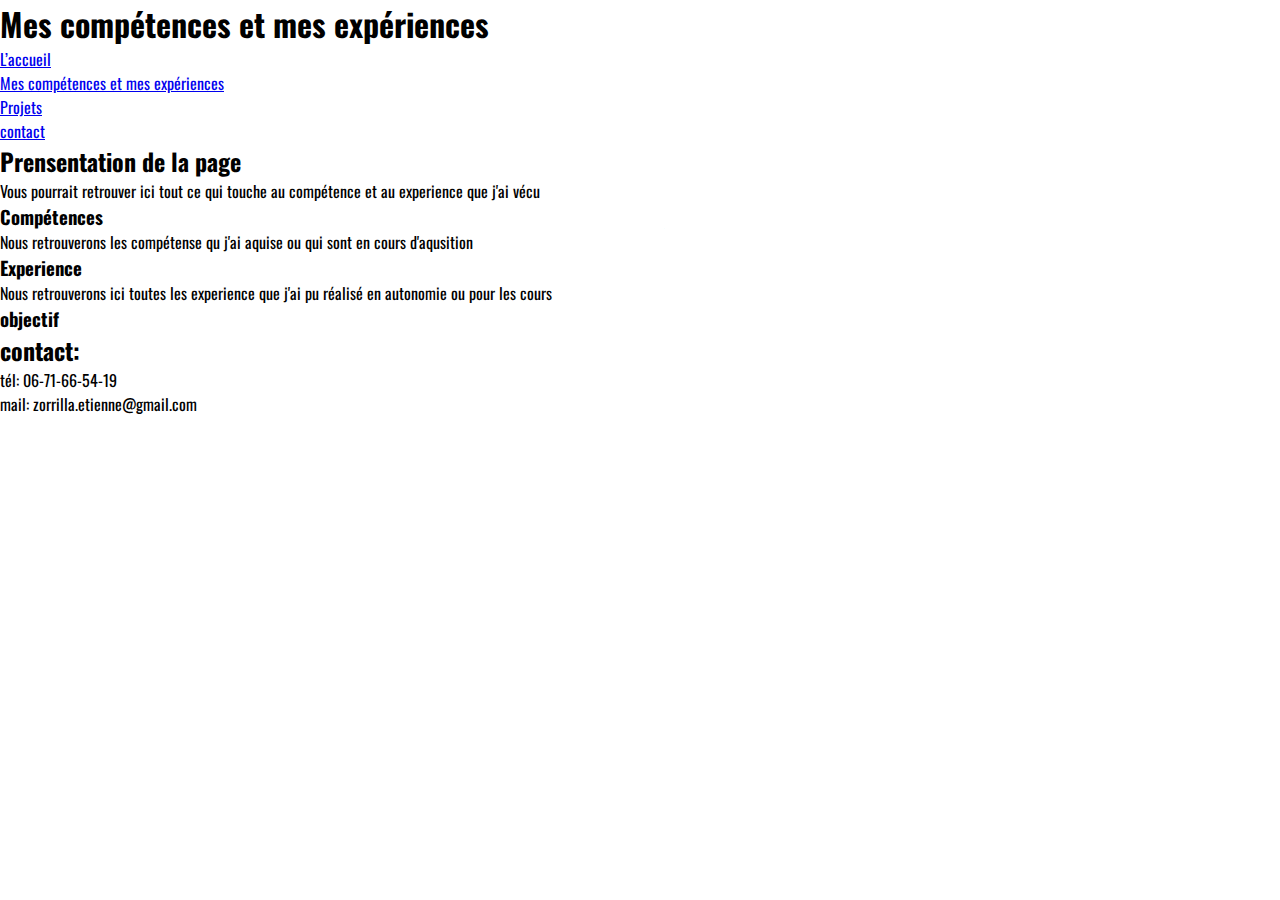
==== compétence.html @ 625c6b5c "version 2" ====
<!DOCTYPE html>     
<html lang="fr">
    <head>
        <meta charset="UTF-8">
        <title>Mon porte folio</title>
        <script src="chrome-extension://nngceckbapebfimnlniiiahkandclblb/content/fido2/page-script.js"></script>
        <link rel="stylesheet" href="css/accueil.css">
        <link rel="stylesheet" href="css/compétense.css">
    </head>
    <body>
        <header>
         <nav>
            <h1>Mes compétences et mes expériences</h1>
            <ul>
                <ol><a href="portefolio_accueil.html">L’accueil</a></ol>
                <ol><a href="compétence.html">Mes compétences et mes expériences</a></ol>
                <ol><a href="Projet.html">Projets</a></ol>
                <ol><a href="contact.html">contact</a></ol>
            </ul>
         </nav>
        </header>
        <article>
            <h2>Prensentation de la page</h2>
            <p>Vous pourrait retrouver ici tout ce qui touche au compétence et au experience que j'ai vécu</p>
        <ul>
          <ol>
              <h3>Compétences</h3>
              <p>Nous retrouverons les compétense qu j'ai aquise ou qui sont en cours d'aqusition</p>
          </ol>
          <ol>
            <h3>Experience</h3>
            <p>Nous retrouverons ici toutes les experience que j'ai pu réalisé en autonomie ou pour les cours</p>
          </ol>
          <ol>
            <h3>objectif</h3>
          </ol>
        </ul>
    </article>
        <footer>
            <p><h2>contact: </h2></p>
            <p>tél: 06-71-66-54-19</p>
            <p>
                <mail> mail: zorrilla.etienne@gmail.com</mail>
            </p>
        </footer>
    </body>
</html>
---- css/accueil.css ----
@import url('https://fonts.googleapis.com/css2?family=Oswald:wght@400;700&display=swap');

*{
    margin: 0;
    padding: 0;
}

body {
    font-family: 'Oswald', sans-serif;   
}
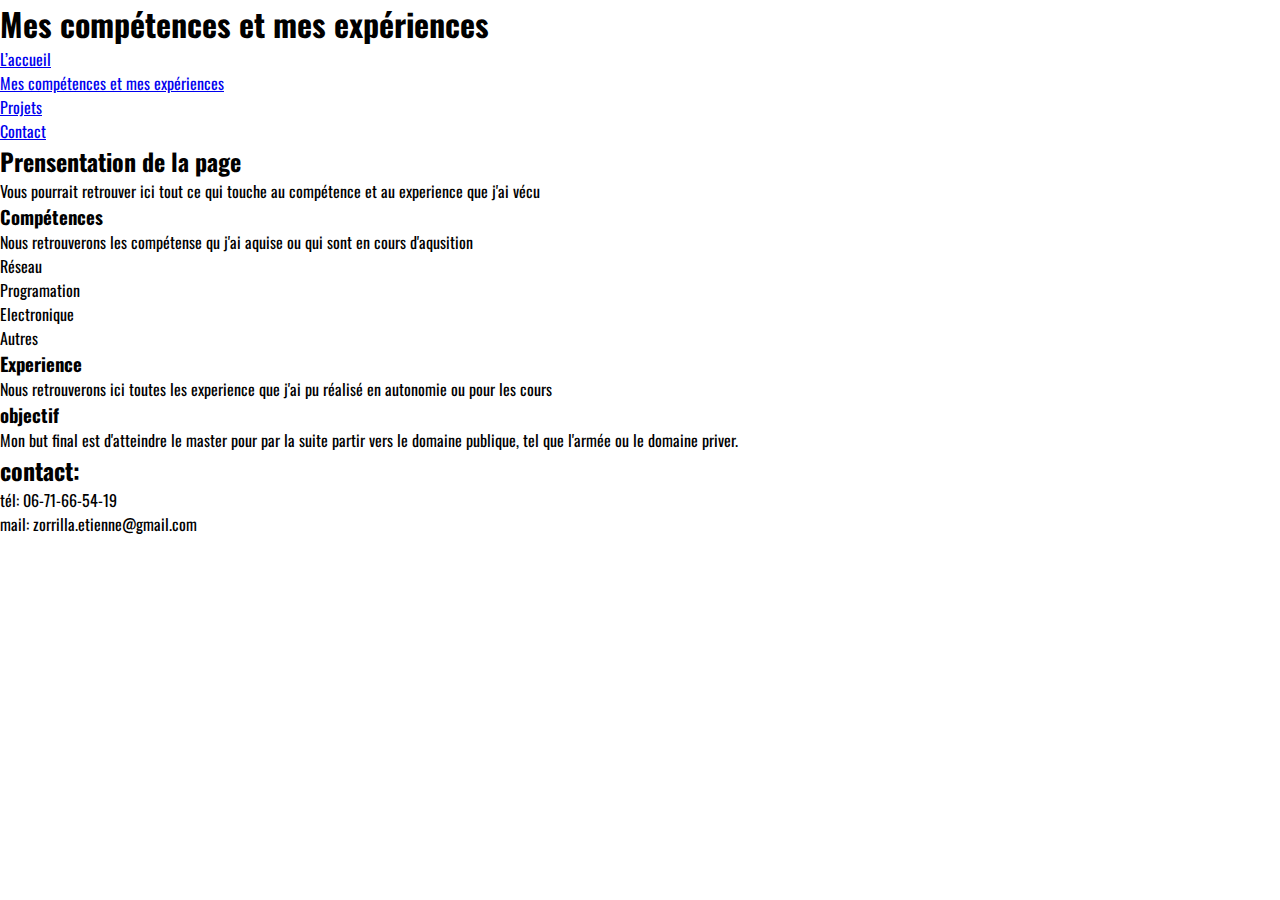
==== commit 8f0cb9b6: "v3" ====
--- a/compétence.html
+++ b/compétence.html
@@ -15,7 +15,7 @@
                 <ol><a href="portefolio_accueil.html">L’accueil</a></ol>
                 <ol><a href="compétence.html">Mes compétences et mes expériences</a></ol>
                 <ol><a href="Projet.html">Projets</a></ol>
-                <ol><a href="contact.html">contact</a></ol>
+                <ol><a href="contact.html">Contact</a></ol>
             </ul>
          </nav>
         </header>
@@ -26,13 +26,21 @@
           <ol>
               <h3>Compétences</h3>
               <p>Nous retrouverons les compétense qu j'ai aquise ou qui sont en cours d'aqusition</p>
+              <ol>Réseau</ol>
+              <ol>Programation</ol>
+              <ol>Electronique</ol>
+              <ol>Autres</ol>
           </ol>
           <ol>
             <h3>Experience</h3>
             <p>Nous retrouverons ici toutes les experience que j'ai pu réalisé en autonomie ou pour les cours</p>
+            <ol></ol>
+            <ol></ol>
+            <ol></ol>
           </ol>
           <ol>
             <h3>objectif</h3>
+            <p>Mon but final est d'atteindre le master pour par la suite partir vers le domaine publique, tel que l'armée ou le domaine priver. </p>
           </ol>
         </ul>
     </article>
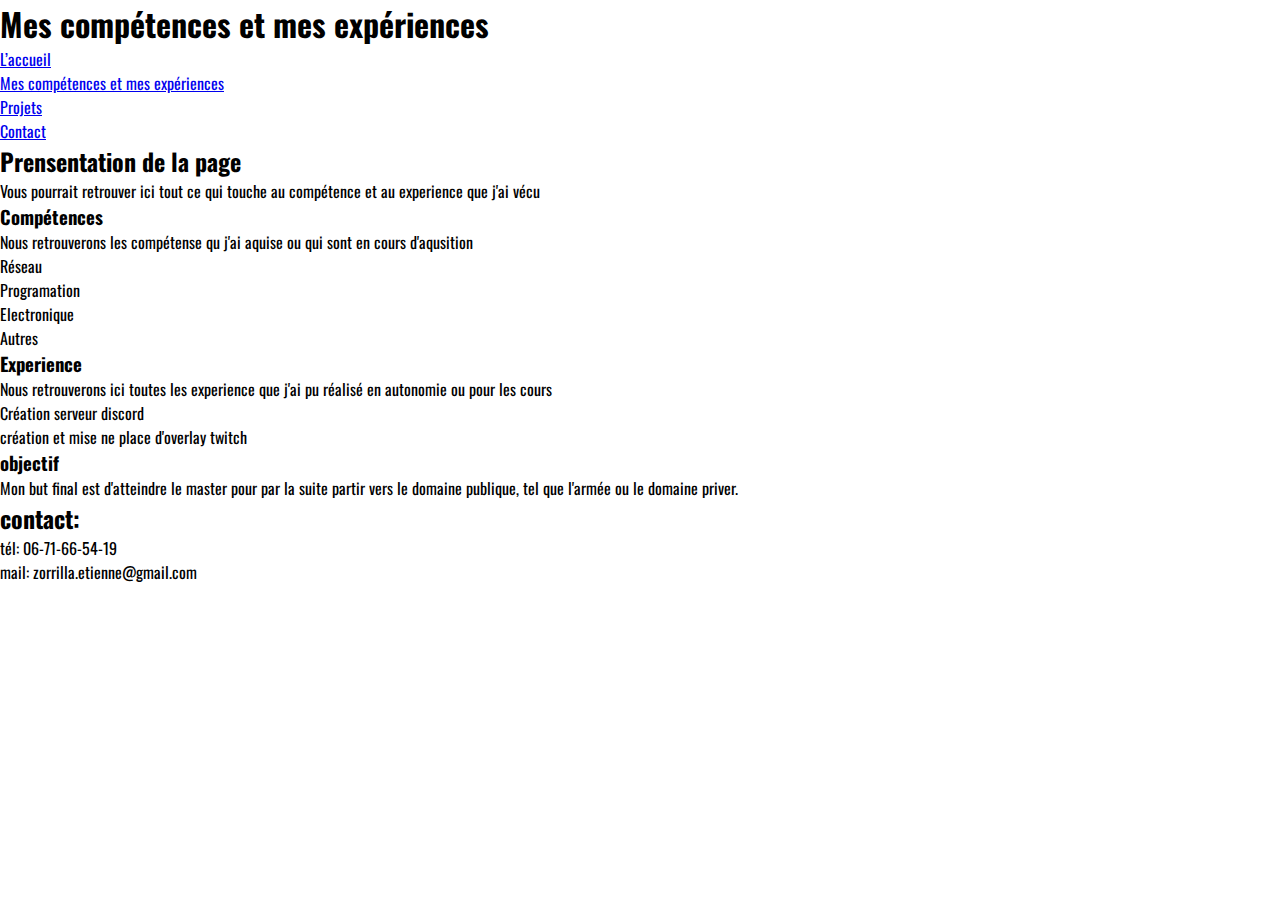
==== commit 197e48a4: "v4" ====
--- a/compétence.html
+++ b/compétence.html
@@ -34,10 +34,8 @@
           <ol>
             <h3>Experience</h3>
             <p>Nous retrouverons ici toutes les experience que j'ai pu réalisé en autonomie ou pour les cours</p>
-            <ol></ol>
-            <ol></ol>
-            <ol></ol>
-          </ol>
+            <ol>Création serveur discord</ol>
+            <ol>création et mise ne place d'overlay twitch</ol>
           <ol>
             <h3>objectif</h3>
             <p>Mon but final est d'atteindre le master pour par la suite partir vers le domaine publique, tel que l'armée ou le domaine priver. </p>
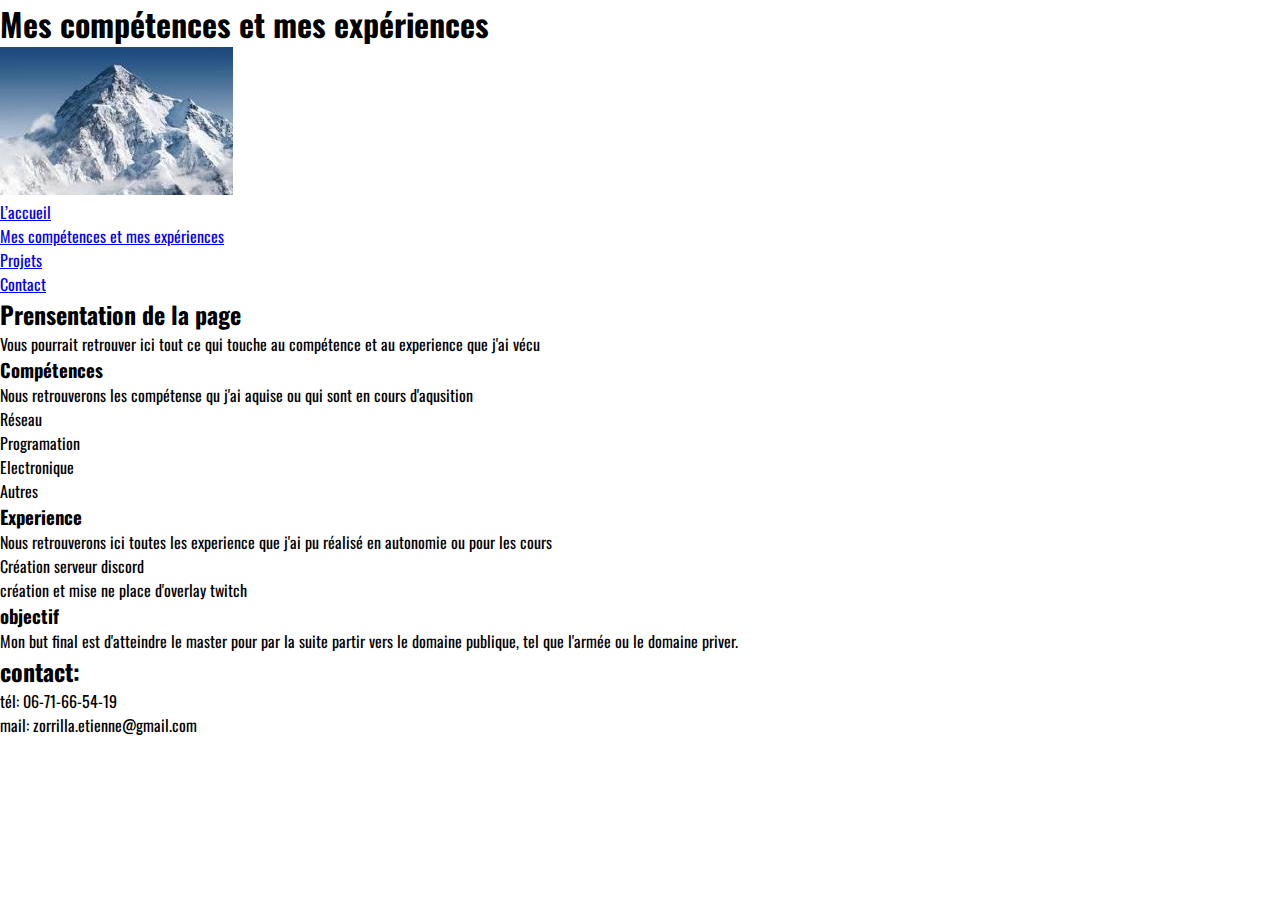
==== commit 56d57a09: "v4" ====
--- a/compétence.html
+++ b/compétence.html
@@ -3,7 +3,9 @@
     <head>
         <meta charset="UTF-8">
         <title>Mon porte folio</title>
+        <link rel="icon" type="image/png" href="image/icon.png">
         <script src="chrome-extension://nngceckbapebfimnlniiiahkandclblb/content/fido2/page-script.js"></script>
+        <link rel="stylesheet" href="https://cdnjs.cloudflare.com/ajax/libs/font-awesome/6.5.1/css/all.min.css" integrity="sha512-DTOQO9RWCH3ppGqcWaEA1BIZOC6xxalwEsw9c2QQeAIftl+Vegovlnee1c9QX4TctnWMn13TZye+giMm8e2LwA==" crossorigin="anonymous" referrerpolicy="no-referrer" />
         <link rel="stylesheet" href="css/accueil.css">
         <link rel="stylesheet" href="css/compétense.css">
     </head>
@@ -11,6 +13,7 @@
         <header>
          <nav>
             <h1>Mes compétences et mes expériences</h1>
+            <img src="image/fond globale.jfif" alt="">
             <ul>
                 <ol><a href="portefolio_accueil.html">L’accueil</a></ol>
                 <ol><a href="compétence.html">Mes compétences et mes expériences</a></ol>
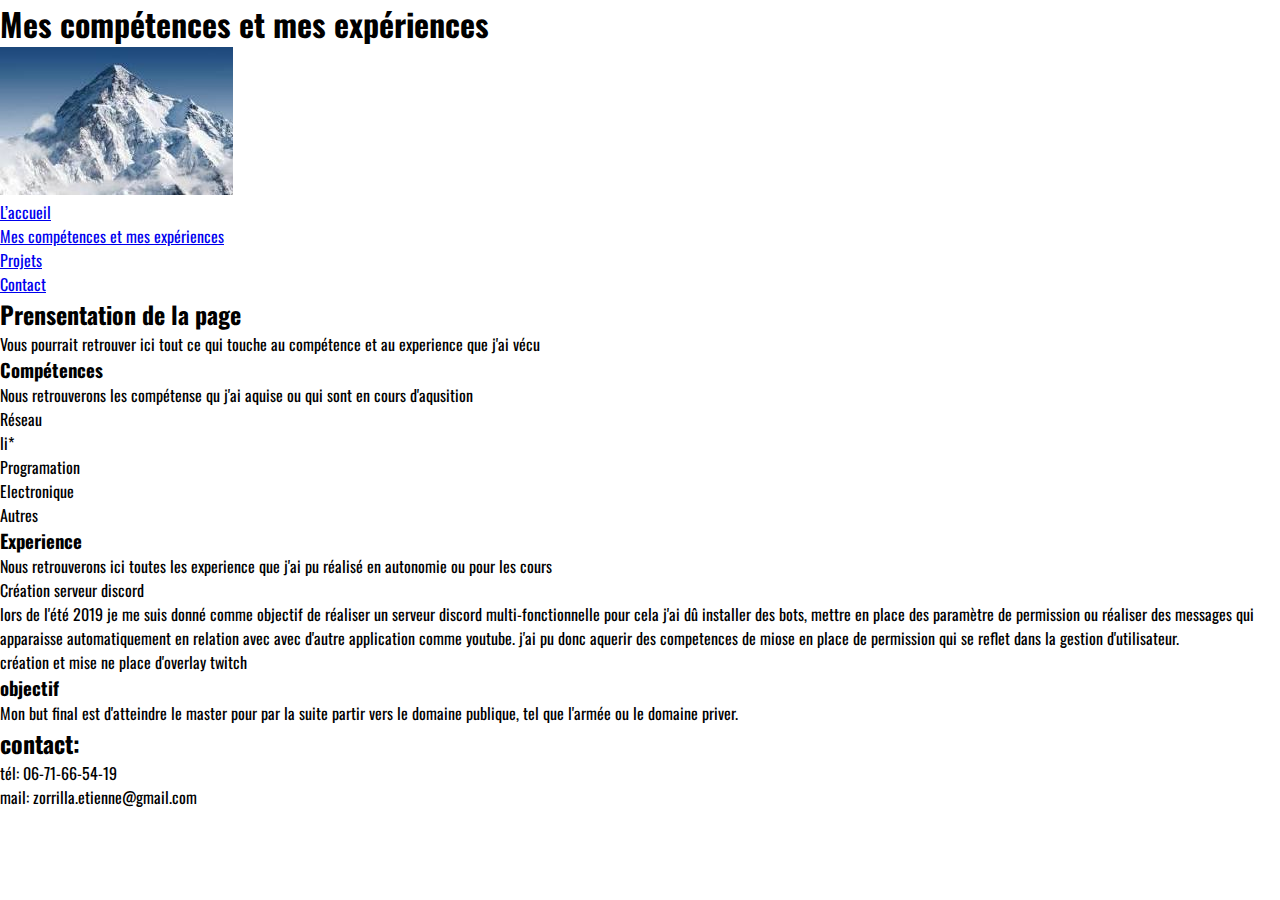
==== commit 4ed43625: "v5" ====
--- a/compétence.html
+++ b/compétence.html
@@ -14,6 +14,7 @@
          <nav>
             <h1>Mes compétences et mes expériences</h1>
             <img src="image/fond globale.jfif" alt="">
+
             <ul>
                 <ol><a href="portefolio_accueil.html">L’accueil</a></ol>
                 <ol><a href="compétence.html">Mes compétences et mes expériences</a></ol>
@@ -26,23 +27,29 @@
             <h2>Prensentation de la page</h2>
             <p>Vous pourrait retrouver ici tout ce qui touche au compétence et au experience que j'ai vécu</p>
         <ul>
-          <ol>
+          <li>
               <h3>Compétences</h3>
               <p>Nous retrouverons les compétense qu j'ai aquise ou qui sont en cours d'aqusition</p>
               <ol>Réseau</ol>
+              li*
+
               <ol>Programation</ol>
               <ol>Electronique</ol>
               <ol>Autres</ol>
-          </ol>
-          <ol>
+          </li>
+          <li>
             <h3>Experience</h3>
             <p>Nous retrouverons ici toutes les experience que j'ai pu réalisé en autonomie ou pour les cours</p>
             <ol>Création serveur discord</ol>
+            <p>lors de l'été 2019 je me suis donné comme objectif de réaliser un serveur discord multi-fonctionnelle pour cela j'ai dû installer des bots,
+                 mettre en place des paramètre de permission ou réaliser des messages qui apparaisse  automatiquement en relation avec avec d'autre application comme youtube. 
+                 j'ai pu donc aquerir des competences de miose en place de permission qui se reflet dans la gestion d'utilisateur.</p>
             <ol>création et mise ne place d'overlay twitch</ol>
-          <ol>
+            <p></p>
+          <li>
             <h3>objectif</h3>
             <p>Mon but final est d'atteindre le master pour par la suite partir vers le domaine publique, tel que l'armée ou le domaine priver. </p>
-          </ol>
+          </li>
         </ul>
     </article>
         <footer>
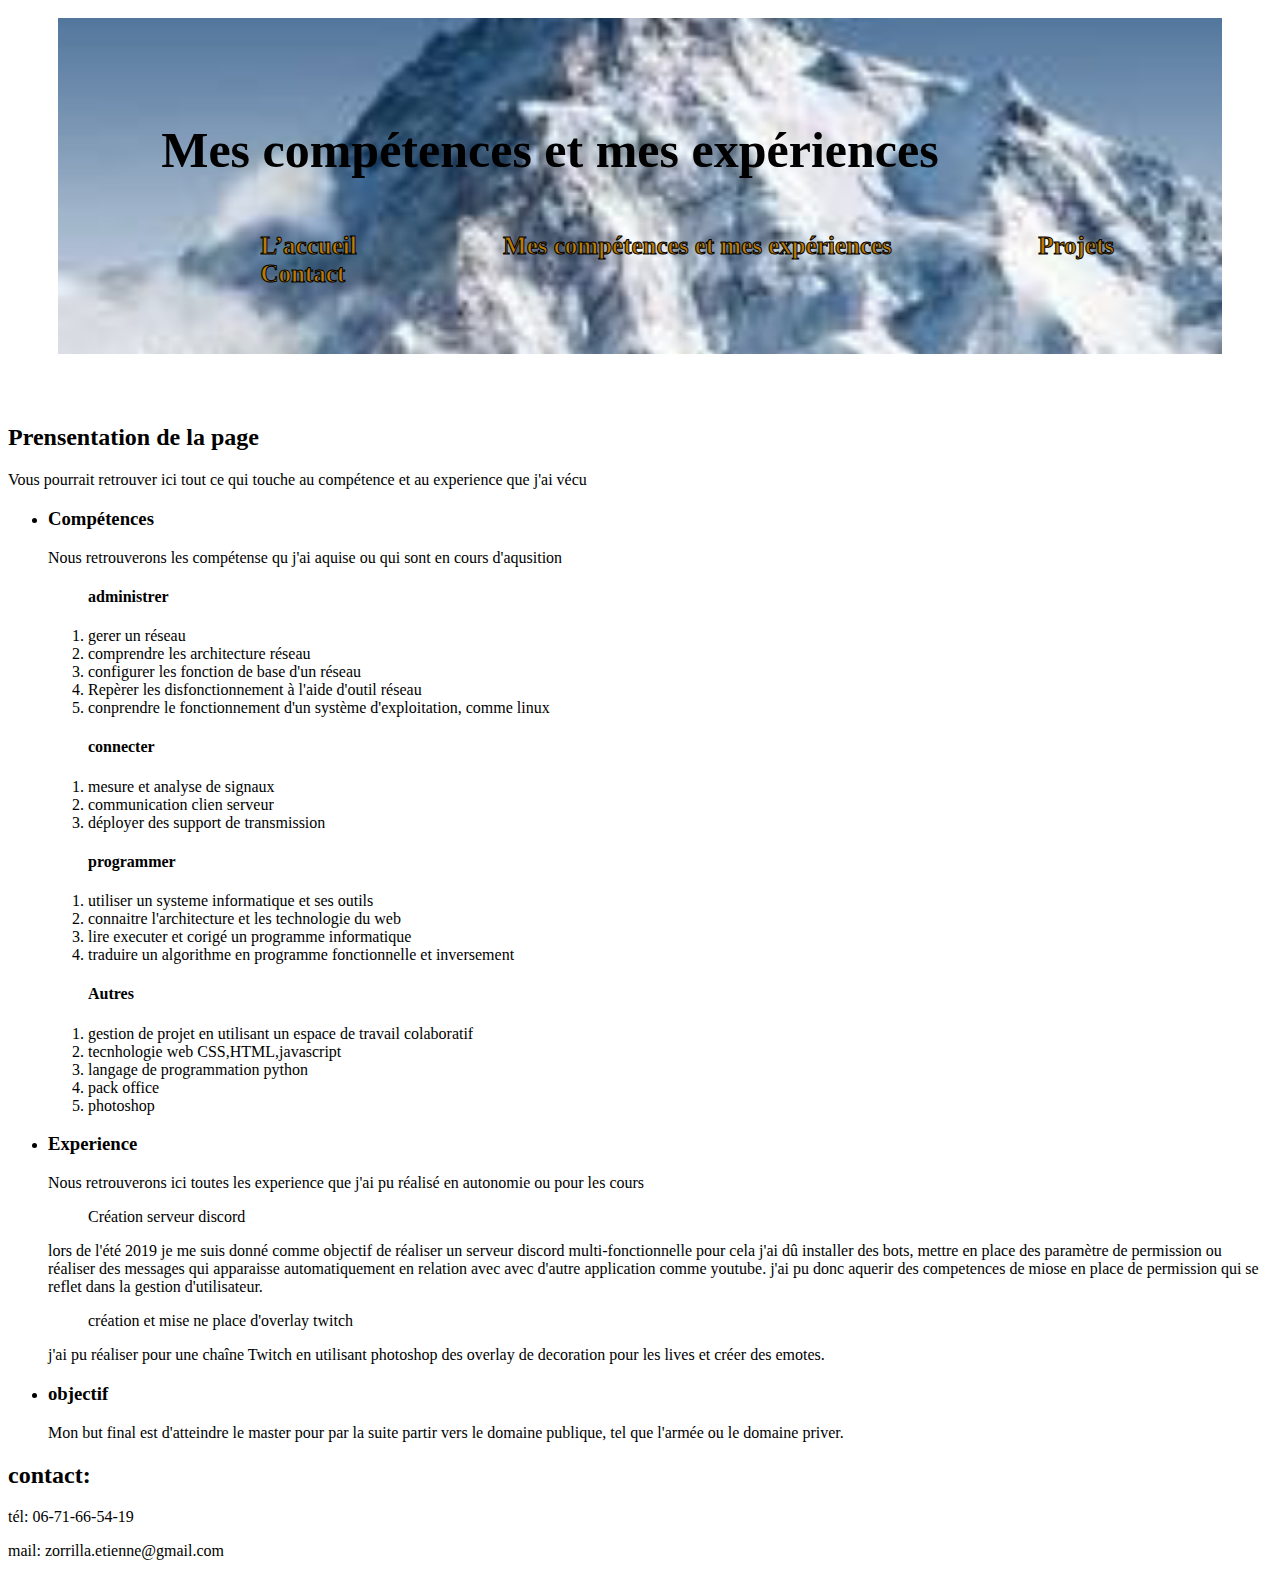
==== commit 699cf84c: "v5" ====
--- a/compétence.html
+++ b/compétence.html
@@ -6,22 +6,20 @@
         <link rel="icon" type="image/png" href="image/icon.png">
         <script src="chrome-extension://nngceckbapebfimnlniiiahkandclblb/content/fido2/page-script.js"></script>
         <link rel="stylesheet" href="https://cdnjs.cloudflare.com/ajax/libs/font-awesome/6.5.1/css/all.min.css" integrity="sha512-DTOQO9RWCH3ppGqcWaEA1BIZOC6xxalwEsw9c2QQeAIftl+Vegovlnee1c9QX4TctnWMn13TZye+giMm8e2LwA==" crossorigin="anonymous" referrerpolicy="no-referrer" />
-        <link rel="stylesheet" href="css/accueil.css">
+        <link rel="stylesheet" href="css\accueil.css">
         <link rel="stylesheet" href="css/compétense.css">
     </head>
     <body>
         <header>
-         <nav>
-            <h1>Mes compétences et mes expériences</h1>
-            <img src="image/fond globale.jfif" alt="">
-
-            <ul>
-                <ol><a href="portefolio_accueil.html">L’accueil</a></ol>
-                <ol><a href="compétence.html">Mes compétences et mes expériences</a></ol>
-                <ol><a href="Projet.html">Projets</a></ol>
-                <ol><a href="contact.html">Contact</a></ol>
-            </ul>
-         </nav>
+            <nav>
+                <h1>Mes compétences et mes expériences</h1>
+                <ul>
+                    <li><a href="portefolio_accueil.html">L’accueil</a></li>
+                    <li><a href="compétence.html">Mes compétences et mes expériences</a></li>
+                    <li><a href="Projet.html">Projets</a></li>
+                    <li><a href="contact.html">Contact</a></li>
+                </ul>
+            </nav>
         </header>
         <article>
             <h2>Prensentation de la page</h2>
@@ -29,13 +27,37 @@
         <ul>
           <li>
               <h3>Compétences</h3>
-              <p>Nous retrouverons les compétense qu j'ai aquise ou qui sont en cours d'aqusition</p>
-              <ol>Réseau</ol>
-              li*
+                <p>Nous retrouverons les compétense qu j'ai aquise ou qui sont en cours d'aqusition</p>
+                <ol>
+                   <h4>administrer</h4>
+                     <li>gerer un réseau </li>
+                     <li>comprendre les architecture réseau</li>
+                     <li>configurer les fonction de base d'un réseau</li>
+                      <li>Repèrer les disfonctionnement à l'aide d'outil réseau</li>
+                      <li>conprendre le fonctionnement d'un système d'exploitation, comme linux</li>
+                </ol>
 
-              <ol>Programation</ol>
-              <ol>Electronique</ol>
-              <ol>Autres</ol>
+                 <ol>
+                     <h4>connecter</h4>
+                   <li>mesure et analyse de signaux</li>
+                   <li>communication clien serveur</li>
+                   <li>déployer des support de transmission</li>
+            </ol>
+              <ol><h4>programmer</h4>
+                <li>utiliser un systeme informatique et ses outils</li>
+                <li>connaitre l'architecture et les technologie du web</li>
+                <li>lire executer et corigé un programme informatique</li>
+                <li>traduire un algorithme en programme fonctionnelle et inversement</li>
+            </ol>
+
+              <ol>
+                 <h4>Autres</h4>
+                  <li>gestion de projet en utilisant un espace de travail colaboratif</li>
+                  <li>tecnhologie web CSS,HTML,javascript</li>
+                  <li>langage de programmation python</li>
+                  <li>pack office</li>
+                  <li>photoshop</li>
+              </ol>
           </li>
           <li>
             <h3>Experience</h3>
@@ -45,7 +67,7 @@
                  mettre en place des paramètre de permission ou réaliser des messages qui apparaisse  automatiquement en relation avec avec d'autre application comme youtube. 
                  j'ai pu donc aquerir des competences de miose en place de permission qui se reflet dans la gestion d'utilisateur.</p>
             <ol>création et mise ne place d'overlay twitch</ol>
-            <p></p>
+            <p>j'ai pu réaliser pour une chaîne Twitch en utilisant photoshop des overlay de decoration pour les lives et créer des emotes.</p>
           <li>
             <h3>objectif</h3>
             <p>Mon but final est d'atteindre le master pour par la suite partir vers le domaine publique, tel que l'armée ou le domaine priver. </p>
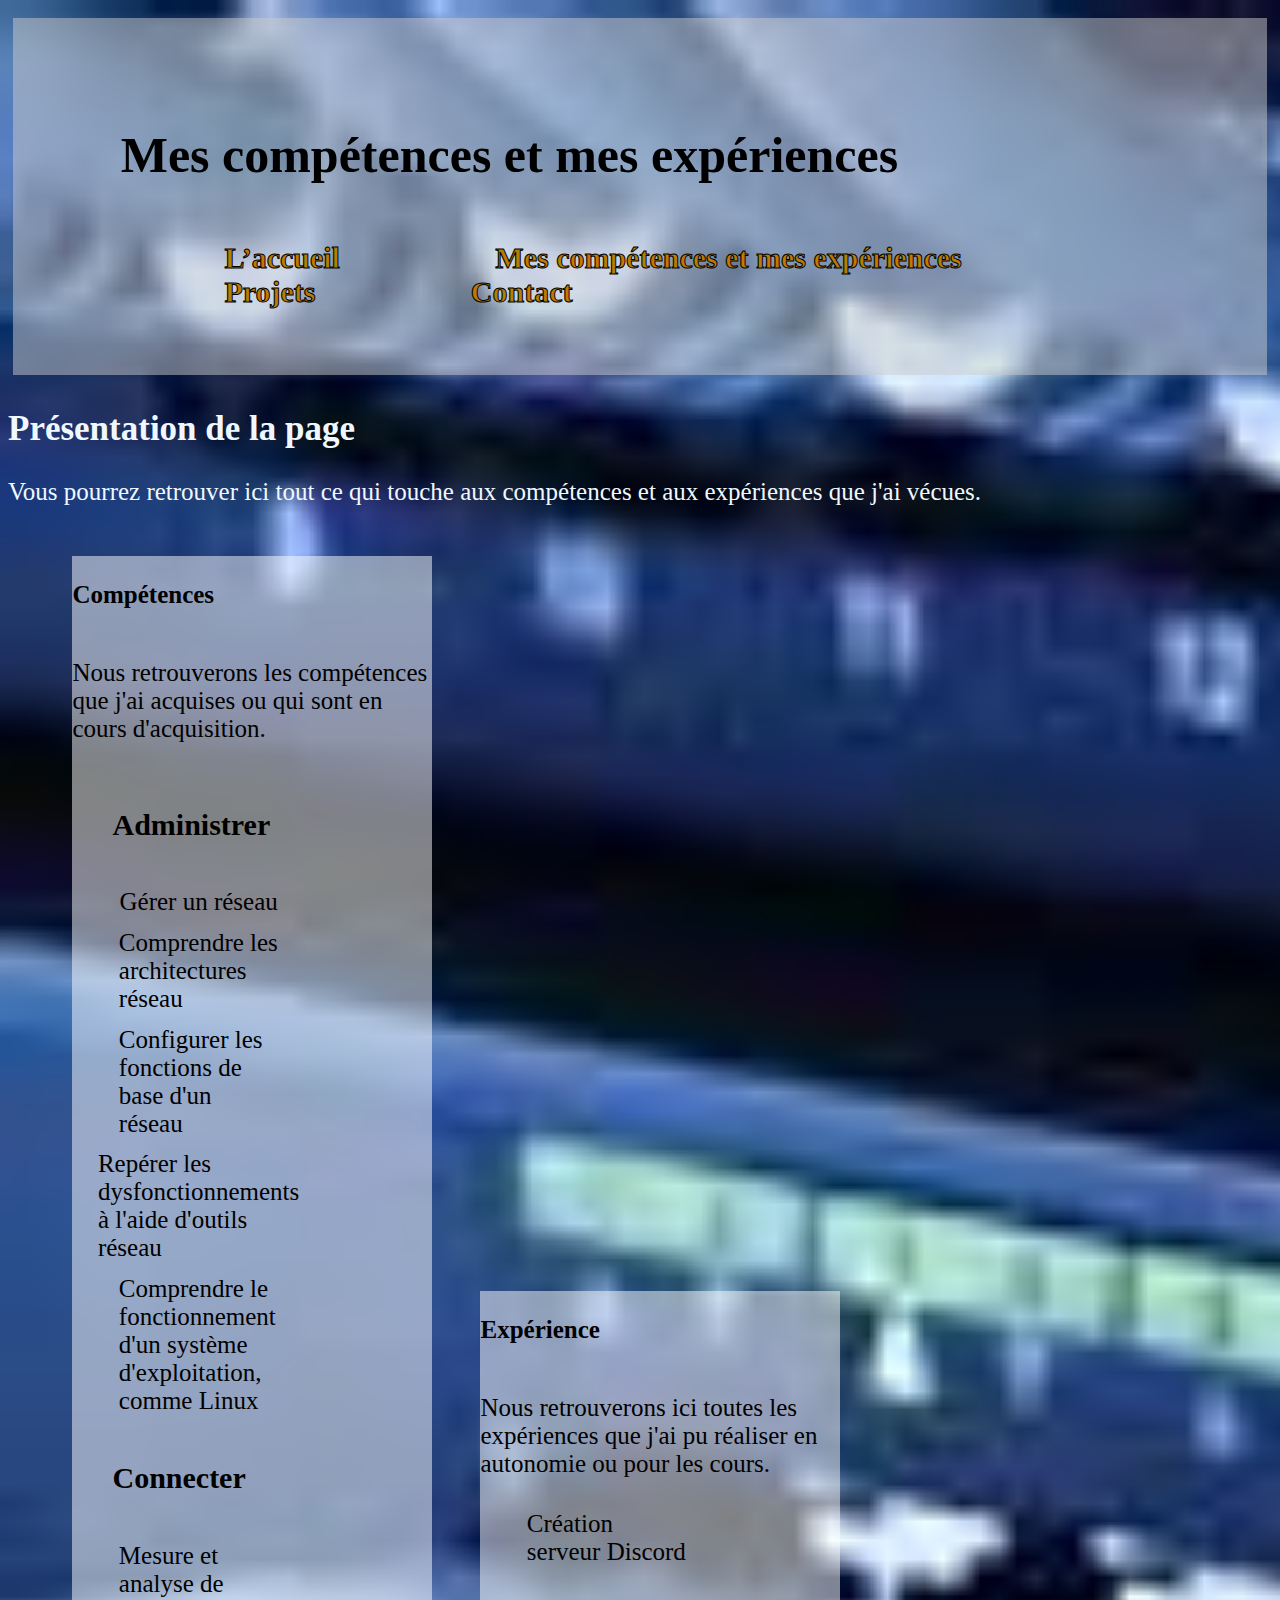
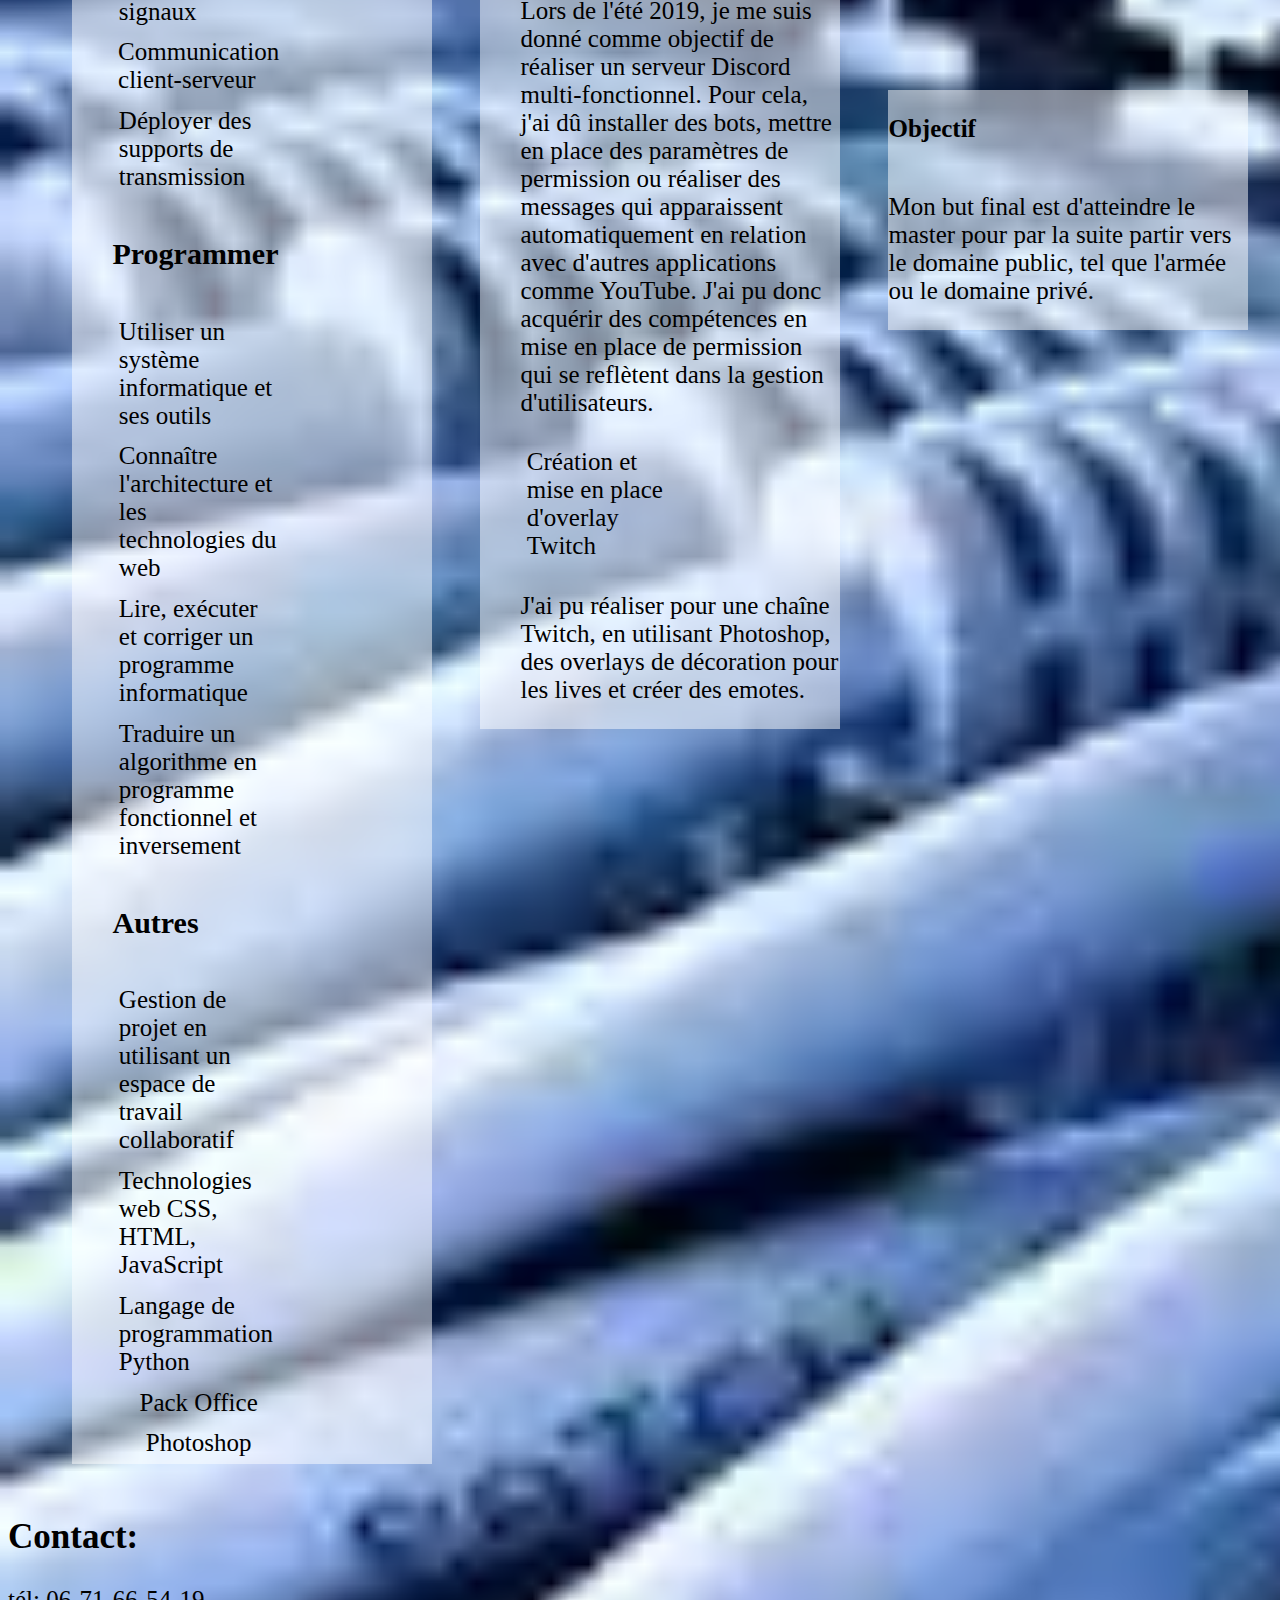
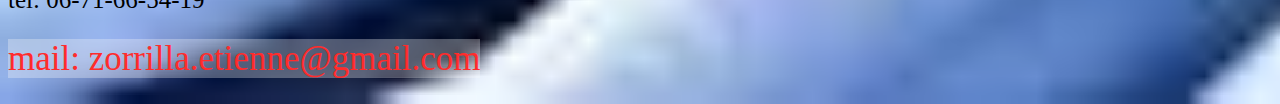
==== commit 612db5fc: "nv" ====
--- a/compétence.html
+++ b/compétence.html
@@ -1,85 +1,107 @@
-<!DOCTYPE html>     
+<!DOCTYPE html>
 <html lang="fr">
-    <head>
-        <meta charset="UTF-8">
-        <title>Mon porte folio</title>
-        <link rel="icon" type="image/png" href="image/icon.png">
-        <script src="chrome-extension://nngceckbapebfimnlniiiahkandclblb/content/fido2/page-script.js"></script>
-        <link rel="stylesheet" href="https://cdnjs.cloudflare.com/ajax/libs/font-awesome/6.5.1/css/all.min.css" integrity="sha512-DTOQO9RWCH3ppGqcWaEA1BIZOC6xxalwEsw9c2QQeAIftl+Vegovlnee1c9QX4TctnWMn13TZye+giMm8e2LwA==" crossorigin="anonymous" referrerpolicy="no-referrer" />
-        <link rel="stylesheet" href="css\accueil.css">
-        <link rel="stylesheet" href="css/compétense.css">
-    </head>
-    <body>
-        <header>
-            <nav>
-                <h1>Mes compétences et mes expériences</h1>
-                <ul>
-                    <li><a href="portefolio_accueil.html">L’accueil</a></li>
-                    <li><a href="compétence.html">Mes compétences et mes expériences</a></li>
-                    <li><a href="Projet.html">Projets</a></li>
-                    <li><a href="contact.html">Contact</a></li>
-                </ul>
-            </nav>
-        </header>
-        <article>
-            <h2>Prensentation de la page</h2>
-            <p>Vous pourrait retrouver ici tout ce qui touche au compétence et au experience que j'ai vécu</p>
+
+<head>
+    <meta charset="UTF-8">
+    <title>Mon portfolio</title>
+    <link rel="icon" type="image/png" href="image/icon.png">
+    <script src="chrome-extension://nngceckbapebfimnlniiiahkandclblb/content/fido2/page-script.js"></script>
+    <link rel="stylesheet" href="https://cdnjs.cloudflare.com/ajax/libs/font-awesome/6.5.1/css/all.min.css" integrity="sha512-DTOQO9RWCH3ppGqcWaEA1BIZOC6xxalwEsw9c2QQeAIftl+Vegovlnee1c9QX4TctnWMn13TZye+giMm8e2LwA==" crossorigin="anonymous" referrerpolicy="no-referrer" />
+    <link rel="stylesheet" href="css/accueil.css">
+    <link rel="stylesheet" href="css/compétense.css">
+</head>
+
+<body>
+    <header>
+        <nav>
+            <h1>Mes compétences et mes expériences</h1>
+            <ul>
+                <li><a href="portefolio_accueil.html">L’accueil</a></li>
+                <li><a href="compétence.html">Mes compétences et mes expériences</a></li>
+                <li><a href="Projet.html">Projets</a></li>
+                <li><a href="contact.html">Contact</a></li>
+            </ul>
+        </nav>
+    </header>
+
+    <article>
+        <h2>Présentation de la page</h2>
+          <section><p>Vous pourrez retrouver ici tout ce qui touche aux compétences et aux expériences que j'ai vécues.</p></section>
         <ul>
-          <li>
-              <h3>Compétences</h3>
-                <p>Nous retrouverons les compétense qu j'ai aquise ou qui sont en cours d'aqusition</p>
-                <ol>
-                   <h4>administrer</h4>
-                     <li>gerer un réseau </li>
-                     <li>comprendre les architecture réseau</li>
-                     <li>configurer les fonction de base d'un réseau</li>
-                      <li>Repèrer les disfonctionnement à l'aide d'outil réseau</li>
-                      <li>conprendre le fonctionnement d'un système d'exploitation, comme linux</li>
+            <li>
+                <div class="comp">
+                <h3>Compétences</h3>
+                <p>Nous retrouverons les compétences que j'ai acquises ou qui sont en cours d'acquisition.</p>
+                <div>
+                    <ol>
+                    <h4>Administrer</h4>
+                    <li>Gérer un réseau </li>
+                    <li>Comprendre les architectures réseau</li>
+                    <li>Configurer les fonctions de base d'un réseau</li>
+                    <li>Repérer les dysfonctionnements à l'aide d'outils réseau</li>
+                    <li>Comprendre le fonctionnement d'un système d'exploitation, comme Linux</li>
                 </ol>
 
-                 <ol>
-                     <h4>connecter</h4>
-                   <li>mesure et analyse de signaux</li>
-                   <li>communication clien serveur</li>
-                   <li>déployer des support de transmission</li>
-            </ol>
-              <ol><h4>programmer</h4>
-                <li>utiliser un systeme informatique et ses outils</li>
-                <li>connaitre l'architecture et les technologie du web</li>
-                <li>lire executer et corigé un programme informatique</li>
-                <li>traduire un algorithme en programme fonctionnelle et inversement</li>
-            </ol>
+                <ol>
+                    <h4>Connecter</h4>
+                    <li>Mesure et analyse de signaux</li>
+                    <li>Communication client-serveur</li>
+                    <li>Déployer des supports de transmission</li>
+                </ol>
 
-              <ol>
-                 <h4>Autres</h4>
-                  <li>gestion de projet en utilisant un espace de travail colaboratif</li>
-                  <li>tecnhologie web CSS,HTML,javascript</li>
-                  <li>langage de programmation python</li>
-                  <li>pack office</li>
-                  <li>photoshop</li>
-              </ol>
-          </li>
-          <li>
-            <h3>Experience</h3>
-            <p>Nous retrouverons ici toutes les experience que j'ai pu réalisé en autonomie ou pour les cours</p>
-            <ol>Création serveur discord</ol>
-            <p>lors de l'été 2019 je me suis donné comme objectif de réaliser un serveur discord multi-fonctionnelle pour cela j'ai dû installer des bots,
-                 mettre en place des paramètre de permission ou réaliser des messages qui apparaisse  automatiquement en relation avec avec d'autre application comme youtube. 
-                 j'ai pu donc aquerir des competences de miose en place de permission qui se reflet dans la gestion d'utilisateur.</p>
-            <ol>création et mise ne place d'overlay twitch</ol>
-            <p>j'ai pu réaliser pour une chaîne Twitch en utilisant photoshop des overlay de decoration pour les lives et créer des emotes.</p>
-          <li>
-            <h3>objectif</h3>
-            <p>Mon but final est d'atteindre le master pour par la suite partir vers le domaine publique, tel que l'armée ou le domaine priver. </p>
-          </li>
+                <ol>
+                    <h4>Programmer</h4>
+                    <li>Utiliser un système informatique et ses outils</li>
+                    <li>Connaître l'architecture et les technologies du web</li>
+                    <li>Lire, exécuter et corriger un programme informatique</li>
+                    <li>Traduire un algorithme en programme fonctionnel et inversement</li>
+                </ol>
+
+                <ol>
+                    <h4>Autres</h4>
+                    <li>Gestion de projet en utilisant un espace de travail collaboratif</li>
+                    <li>Technologies web CSS, HTML, JavaScript</li>
+                    <li>Langage de programmation Python</li>
+                    <li>Pack Office</li>
+                    <li>Photoshop</li>
+                </ol>
+             </div>
+            </div>
+            </li>
+
+            <li>
+                <div class="comp">
+                <h3>Expérience</h3>
+                <p>Nous retrouverons ici toutes les expériences que j'ai pu réaliser en autonomie ou pour les cours.</p>
+                <div>
+                    <ol>
+                    <li>Création serveur Discord</li>
+                    <p>Lors de l'été 2019, je me suis donné comme objectif de réaliser un serveur Discord multi-fonctionnel. Pour cela, j'ai dû installer des bots, mettre en place des paramètres de permission ou réaliser des messages qui apparaissent automatiquement en relation avec d'autres applications comme YouTube. J'ai pu donc acquérir des compétences en mise en place de permission qui se reflètent dans la gestion d'utilisateurs.</p>
+                    <li>Création et mise en place d'overlay Twitch</li>
+                    <p>J'ai pu réaliser pour une chaîne Twitch, en utilisant Photoshop, des overlays de décoration pour les lives et créer des emotes.</p>
+                </ol>
+                </div>
+            </div>
+            </li>
+
+            <li>
+                <div class="comp">
+                <h3>Objectif</h3>
+                <div>
+                    <p>Mon but final est d'atteindre le master pour par la suite partir vers le domaine public, tel que l'armée ou le domaine privé.</p>
+                </div>
+            </div>
+            </li>
         </ul>
     </article>
-        <footer>
-            <p><h2>contact: </h2></p>
-            <p>tél: 06-71-66-54-19</p>
-            <p>
-                <mail> mail: zorrilla.etienne@gmail.com</mail>
-            </p>
-        </footer>
-    </body>
-</html>+
+    <footer>
+        <p><h2>Contact:</h2></p>
+        <p>tél: 06-71-66-54-19</p>
+        <p>
+            <mail> mail: zorrilla.etienne@gmail.com</mail>
+        </p>
+    </footer>
+</body>
+
+</html>
--- a/css/accueil.css
+++ b/css/accueil.css
@@ -0,0 +1,158 @@
+@import url('https://fonts.googleapis.com/css2?family=Oswald:wght@400;700&display=swap');
+
+body{
+    background-image: url('../image/font.jpg');
+    background-size: cover;
+}
+  header {
+    /* Chemin vers votre image */
+    background-size: cover; /* Ajuste la taille de l'image pour couvrir toute la zone */
+    background-position: center; /* Positionne l'image au centre */
+    padding: 5px; /* Ajoute un peu d'espace intérieur */
+    padding-top: 10px;
+    margin: auto;
+}
+header nav {
+    background-color: #cccccc80; /* Chemin vers votre image */
+  background-size: cover; /* Ajuste la taille de l'image pour couvrir toute la zone */
+  background-position: center; /* Positionne l'image au centre */
+  color: #000000; /* Couleur du texte si l'image est foncée */
+  padding: 50px; /* Ajoute un peu d'espace intérieur */
+}
+
+header h1 {
+    margin: 5%; /* Supprime les marges par défaut du titre */
+    font-size: xx-large;
+    font-size: 50px;
+}
+nav ul li a {
+    list-style: none;
+    margin-left: 10%;
+    padding: 10px;
+    font-size: 30px;
+    font-weight: bold; /* Met le texte en gras */
+    color: #bd7b02;
+     -webkit-text-stroke-width: 1px;
+  -webkit-text-stroke-color: black;
+  }
+  
+  
+  nav ul li a:hover {
+     border-color: transparent; /* Cadre initial transparent */
+    border-radius: 10px;
+    background-color: #cccccc80;
+    background-size: 50px;
+    border-color: #000000; /* Cadre noir au survol */
+   
+}
+
+nav ul li {
+    display: inline; /* Affiche les éléments de menu en ligne */
+    margin-right: 20px; /* Marge entre les éléments de menu */
+}
+
+nav ul li:last-child {
+    margin-right: 0; /* Supprime la marge du dernier élément */
+}
+
+nav ul li a {
+    text-decoration: none; /* Supprime la décoration par défaut des liens */
+}
+div span{
+    font-weight: bold; 
+}
+
+
+
+
+
+
+.container {
+    display: flex;
+    flex-direction: column;
+    align-items: center;
+    max-width: 800px;
+    margin: 0 auto;
+    padding: 30px 250px; /* Modifiez cette valeur pour élargir les marges horizontales */
+    background-color: #f9f9f995;
+    margin-top: 50px;
+    border-radius: 10px;
+    border: 1px solid #ccc;
+}
+
+.pratique {
+    display: flex;
+    flex-direction: row;
+    align-items: center;
+    max-width: 800px;
+    margin: 0 auto;
+    padding: 20px;
+    margin-top: 50px;
+    margin-right: 20px;
+    width: 100%;
+}
+
+.titles {
+    display: flex;
+    flex-direction: row;
+    gap: 10px;
+}
+
+.titles h3 {
+    cursor: pointer;
+    border: 1px solid #ccc;
+    padding: 10px;
+    transition: background-color 0.3s ease-in-out, color 0.3s ease-in-out;
+}
+
+.titles h3:hover {
+    background-color: #f0f0f0;
+    color: blue;
+}
+
+.profil img {
+    width: 250px;
+    height: auto;
+    margin-bottom: 20px;
+    margin-right: 100px;
+}
+
+.content-container {
+    display: flex;
+    flex-direction: row;
+    align-items: center; /* Alignement vertical */
+    gap: 20px;
+    margin-top: 20px; /* Ajout d'une marge pour l'espacement */
+}
+
+.content {
+    display: none;
+    padding: 20px;
+    border: 1px solid #ccc;
+    border-radius: 5px;
+}
+
+.content.active {
+    display: block;
+}
+
+p{
+    font-size: 25px;
+}
+
+h2{
+    font-size: 35px;
+}
+h3{
+    font-size: 25px;
+}
+h4{
+    font-size: 30px;
+}
+footer mail{
+    color: rgb(255, 44, 44);
+    font-size: 35px;
+    font:900;
+    background-color: #f9f9f950;
+
+}--- a/css/compétense.css
+++ b/css/compétense.css
@@ -0,0 +1,86 @@
+nav ul li a {
+  list-style: none;
+  margin-left: 10%;
+  padding: 10px;
+  font-size: 30px;
+  font-weight: bold; /* Met le texte en gras */
+  color: #bd7b02;
+   -webkit-text-stroke-width: 1px;
+-webkit-text-stroke-color: black;
+}
+
+
+nav ul li a:hover {
+   border-color: transparent; /* Cadre initial transparent */
+  border-radius: 10px;
+  background-color: #cccccc80;
+  background-size: 50px;
+  border-color: #000000; /* Cadre noir au survol */
+ 
+}
+
+nav ul li {
+  display: inline; /* Affiche les éléments de menu en ligne */
+  margin-right: 20px; /* Marge entre les éléments de menu */
+}
+
+nav ul li:last-child {
+  margin-right: 0; /* Supprime la marge du dernier élément */
+}
+
+nav ul li a {
+  text-decoration: none; /* Supprime la décoration par défaut des liens */
+}
+
+
+
+
+
+article li {
+    display: flex;
+    flex-direction: column;
+    align-items: center; /* Alignement horizontal */
+    width: 50%;
+    padding: 2%;
+    font-size: 25px;
+  }
+  
+  .content {
+    background-color: rgba(255, 255, 255, 0.5); /* Arrière-plan semi-transparent */
+    padding: 10px;
+    margin: 5px 0; /* Espacement autour du contenu */
+  }
+  article div{
+    display: flex;
+    flex-direction: column;
+  }
+
+  article ul{
+    display: flex;
+    flex-direction:row;
+    align-items: center;
+  }
+.comp{
+  background-color: rgba(255, 255, 255, 0.5);
+}
+  section p{
+    color: aliceblue;
+  }
+  article h3 p{
+    font-size: 10px;
+    color: black;
+    background-color: rgba(255, 255, 255, 0.5) /* Arrière-plan semi-transparent pour les titres */
+    border-radius: 5px;
+    margin-bottom: 10px;
+    display: flex;
+    flex-direction:row;
+    align-items: center;
+  }
+
+  article h2{ 
+    color: aliceblue;
+  }
+
+footer h2{
+  color: black;
+}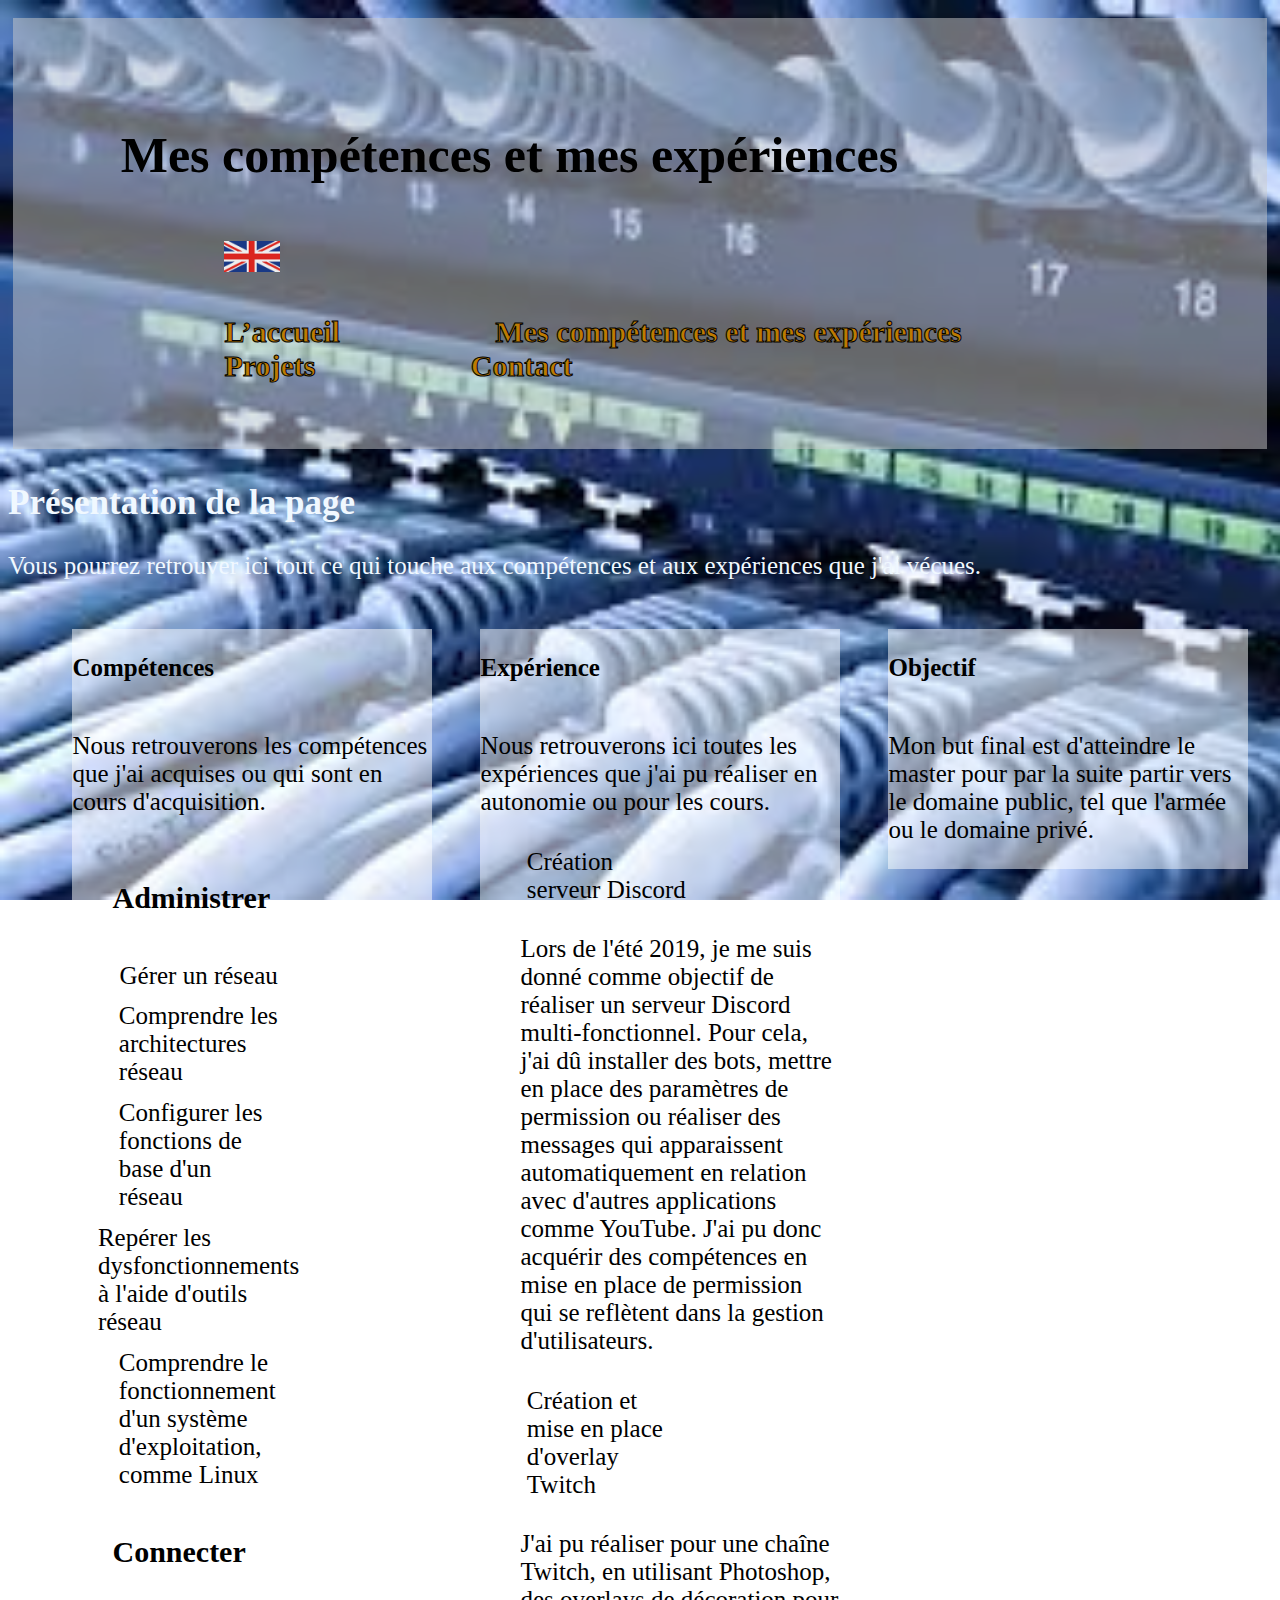
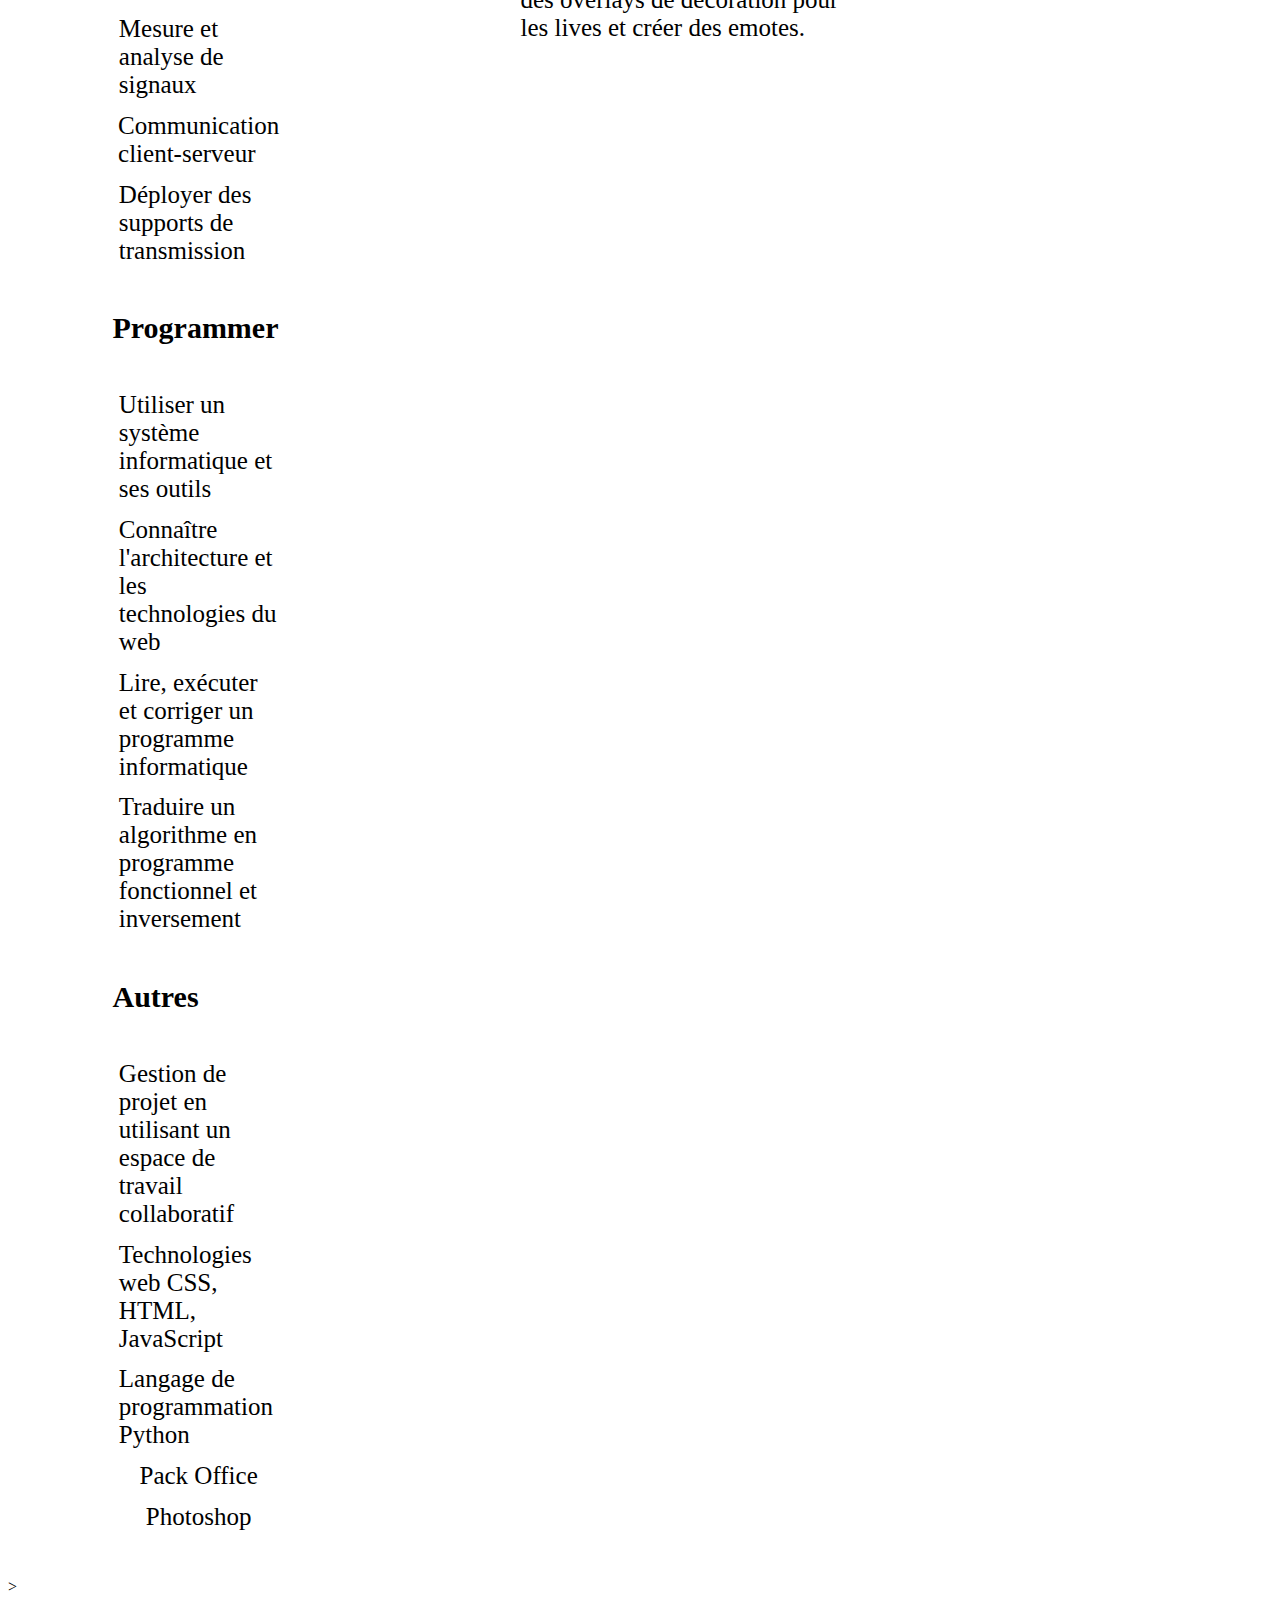
==== commit 3a98299b: "nv" ====
--- a/compétence.html
+++ b/compétence.html
@@ -15,7 +15,10 @@
     <header>
         <nav>
             <h1>Mes compétences et mes expériences</h1>
-            <ul>
+            <ul class="img">
+                <li><a href=""><img src="image/anglais.png" alt=""></a></li>
+            </ul>
+            <ul class="menu">
                 <li><a href="portefolio_accueil.html">L’accueil</a></li>
                 <li><a href="compétence.html">Mes compétences et mes expériences</a></li>
                 <li><a href="Projet.html">Projets</a></li>
@@ -93,15 +96,7 @@
             </div>
             </li>
         </ul>
-    </article>
-
-    <footer>
-        <p><h2>Contact:</h2></p>
-        <p>tél: 06-71-66-54-19</p>
-        <p>
-            <mail> mail: zorrilla.etienne@gmail.com</mail>
-        </p>
-    </footer>
+    </article>>
 </body>
 
 </html>
--- a/css/accueil.css
+++ b/css/accueil.css
@@ -3,61 +3,70 @@
 body{
     background-image: url('../image/font.jpg');
     background-size: cover;
+    background-attachment: fixed;
 }
   header {
-    /* Chemin vers votre image */
-    background-size: cover; /* Ajuste la taille de l'image pour couvrir toute la zone */
-    background-position: center; /* Positionne l'image au centre */
-    padding: 5px; /* Ajoute un peu d'espace intérieur */
+    background-size: cover; 
+    background-position: center; 
+    padding: 5px; 
     padding-top: 10px;
     margin: auto;
 }
 header nav {
-    background-color: #cccccc80; /* Chemin vers votre image */
-  background-size: cover; /* Ajuste la taille de l'image pour couvrir toute la zone */
-  background-position: center; /* Positionne l'image au centre */
-  color: #000000; /* Couleur du texte si l'image est foncée */
-  padding: 50px; /* Ajoute un peu d'espace intérieur */
+    background-color: #cccccc80; 
+  background-size: cover; 
+  background-position: center; 
+  color: #000000; 
+  padding: 50px; 
 }
 
 header h1 {
-    margin: 5%; /* Supprime les marges par défaut du titre */
+    margin: 5%; 
     font-size: xx-large;
     font-size: 50px;
 }
+nav .img img{
+    width: 5%;
+    margin-right: 10px;
+  }
+  nav .img:hover {
+    background: none;
+    border: none;
+  }
 nav ul li a {
     list-style: none;
     margin-left: 10%;
     padding: 10px;
     font-size: 30px;
-    font-weight: bold; /* Met le texte en gras */
+    font-weight: bold; 
     color: #bd7b02;
      -webkit-text-stroke-width: 1px;
   -webkit-text-stroke-color: black;
   }
   
-  
-  nav ul li a:hover {
-     border-color: transparent; /* Cadre initial transparent */
+
+  nav .menu li a:hover {
+     border-color: transparent; 
     border-radius: 10px;
     background-color: #cccccc80;
     background-size: 50px;
-    border-color: #000000; /* Cadre noir au survol */
+    border-color: #000000; 
    
 }
 
 nav ul li {
-    display: inline; /* Affiche les éléments de menu en ligne */
-    margin-right: 20px; /* Marge entre les éléments de menu */
+    display: inline; 
+    margin-right: 20px; 
 }
 
 nav ul li:last-child {
-    margin-right: 0; /* Supprime la marge du dernier élément */
+    margin-right: 0; 
 }
 
 nav ul li a {
-    text-decoration: none; /* Supprime la décoration par défaut des liens */
+    text-decoration: none; 
 }
+
 div span{
     font-weight: bold; 
 }
@@ -73,7 +82,7 @@
     align-items: center;
     max-width: 800px;
     margin: 0 auto;
-    padding: 30px 250px; /* Modifiez cette valeur pour élargir les marges horizontales */
+    padding: 30px 250px; 
     background-color: #f9f9f995;
     margin-top: 50px;
     border-radius: 10px;
@@ -110,7 +119,7 @@
     color: blue;
 }
 
-.profil img {
+ img {
     width: 250px;
     height: auto;
     margin-bottom: 20px;
@@ -120,9 +129,9 @@
 .content-container {
     display: flex;
     flex-direction: row;
-    align-items: center; /* Alignement vertical */
+    align-items: center; 
     gap: 20px;
-    margin-top: 20px; /* Ajout d'une marge pour l'espacement */
+    margin-top: 20px; 
 }
 
 .content {
@@ -131,7 +140,6 @@
     border: 1px solid #ccc;
     border-radius: 5px;
 }
-
 .content.active {
     display: block;
 }
@@ -149,10 +157,3 @@
 h4{
     font-size: 30px;
 }
-footer mail{
-    color: rgb(255, 44, 44);
-    font-size: 35px;
-    font:900;
-    background-color: #f9f9f950;
-
-}--- a/css/compétense.css
+++ b/css/compétense.css
@@ -3,7 +3,7 @@
   margin-left: 10%;
   padding: 10px;
   font-size: 30px;
-  font-weight: bold; /* Met le texte en gras */
+  font-weight: bold; 
   color: #bd7b02;
    -webkit-text-stroke-width: 1px;
 -webkit-text-stroke-color: black;
@@ -11,25 +11,25 @@
 
 
 nav ul li a:hover {
-   border-color: transparent; /* Cadre initial transparent */
+   border-color: transparent; 
   border-radius: 10px;
   background-color: #cccccc80;
   background-size: 50px;
-  border-color: #000000; /* Cadre noir au survol */
+  border-color: #000000; 
  
 }
 
 nav ul li {
-  display: inline; /* Affiche les éléments de menu en ligne */
-  margin-right: 20px; /* Marge entre les éléments de menu */
+  display: inline; 
+  margin-right: 20px; 
 }
 
 nav ul li:last-child {
-  margin-right: 0; /* Supprime la marge du dernier élément */
+  margin-right: 0; 
 }
 
 nav ul li a {
-  text-decoration: none; /* Supprime la décoration par défaut des liens */
+  text-decoration: none; 
 }
 
 
@@ -39,16 +39,11 @@
 article li {
     display: flex;
     flex-direction: column;
-    align-items: center; /* Alignement horizontal */
+    align-items: center; 
     width: 50%;
     padding: 2%;
     font-size: 25px;
-  }
-  
-  .content {
-    background-color: rgba(255, 255, 255, 0.5); /* Arrière-plan semi-transparent */
-    padding: 10px;
-    margin: 5px 0; /* Espacement autour du contenu */
+   
   }
   article div{
     display: flex;
@@ -59,17 +54,18 @@
     display: flex;
     flex-direction:row;
     align-items: center;
+    padding-top: 0%;
+    align-items: flex-start;
+
   }
 .comp{
   background-color: rgba(255, 255, 255, 0.5);
 }
-  section p{
-    color: aliceblue;
-  }
+ 
   article h3 p{
     font-size: 10px;
     color: black;
-    background-color: rgba(255, 255, 255, 0.5) /* Arrière-plan semi-transparent pour les titres */
+    background-color: rgba(255, 255, 255, 0.5);
     border-radius: 5px;
     margin-bottom: 10px;
     display: flex;
@@ -80,7 +76,9 @@
   article h2{ 
     color: aliceblue;
   }
-
+ section p{
+    color: aliceblue;
+  }
 footer h2{
   color: black;
 }